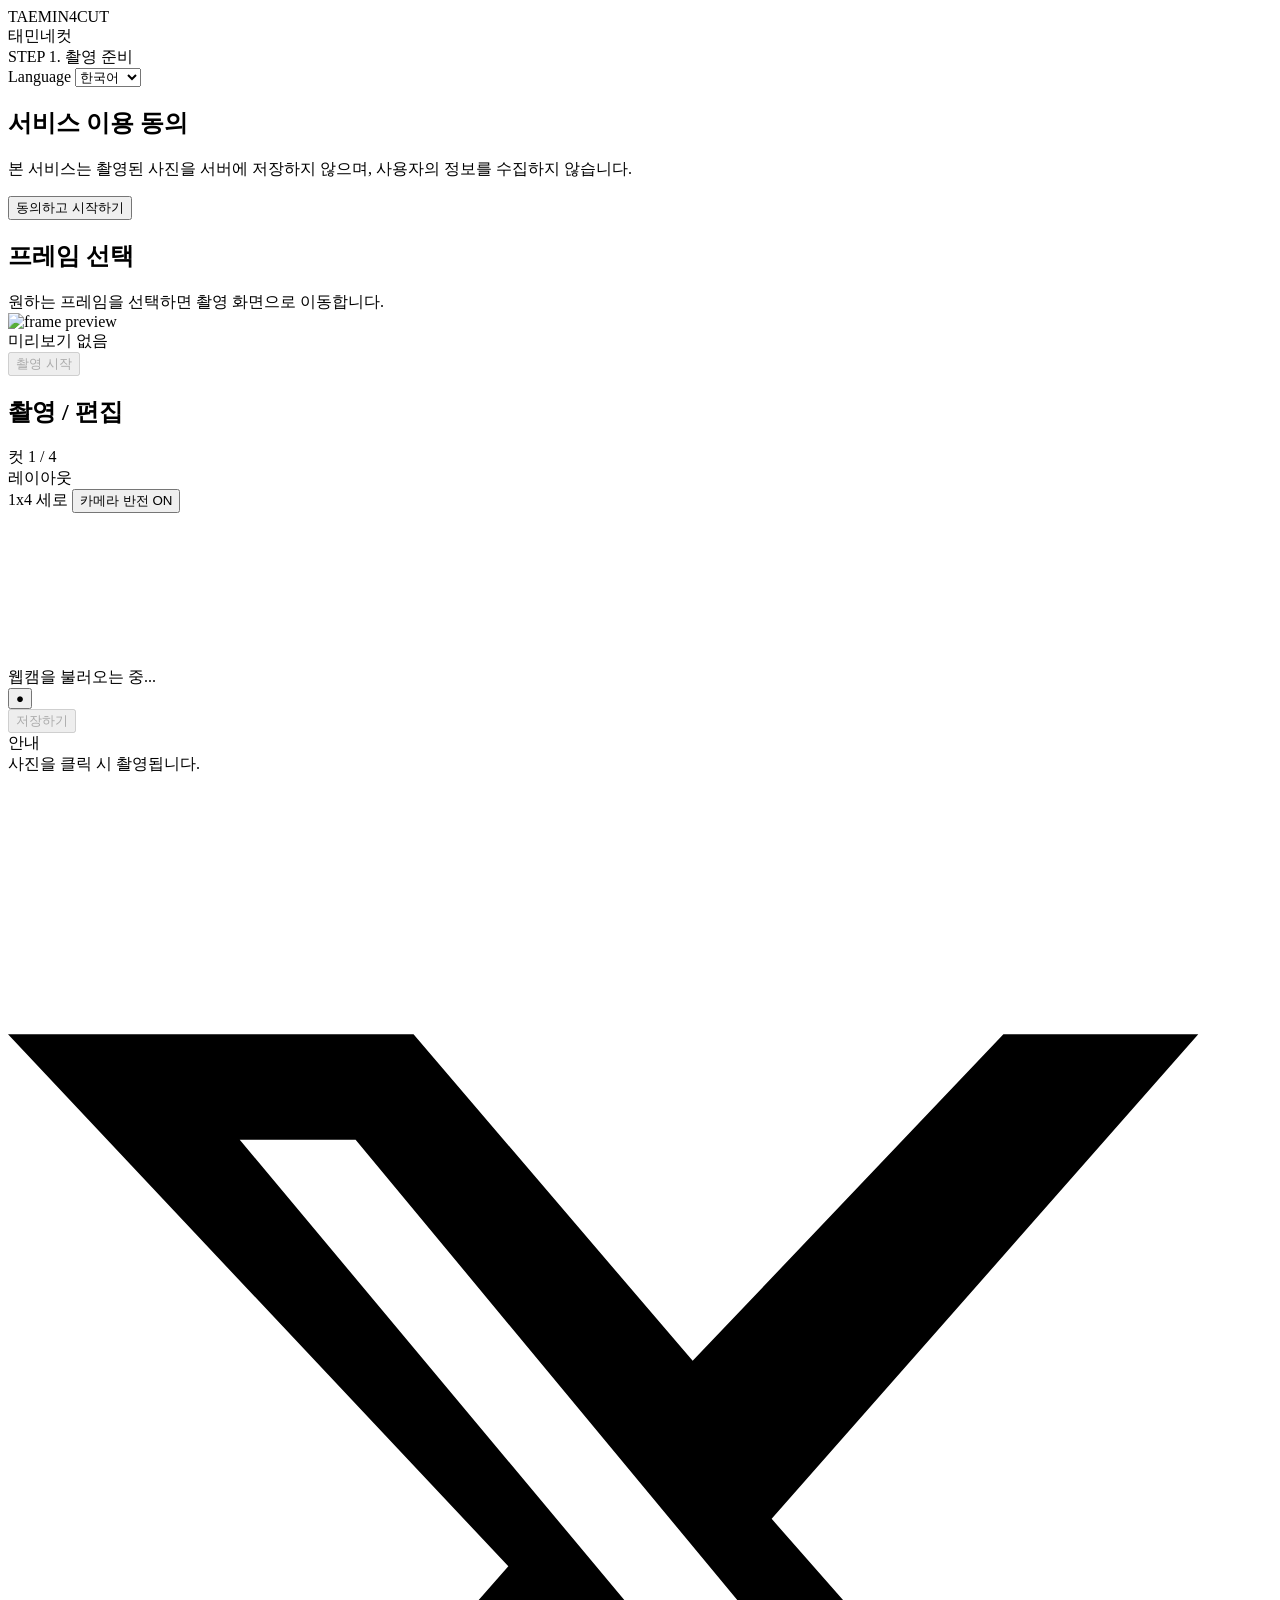
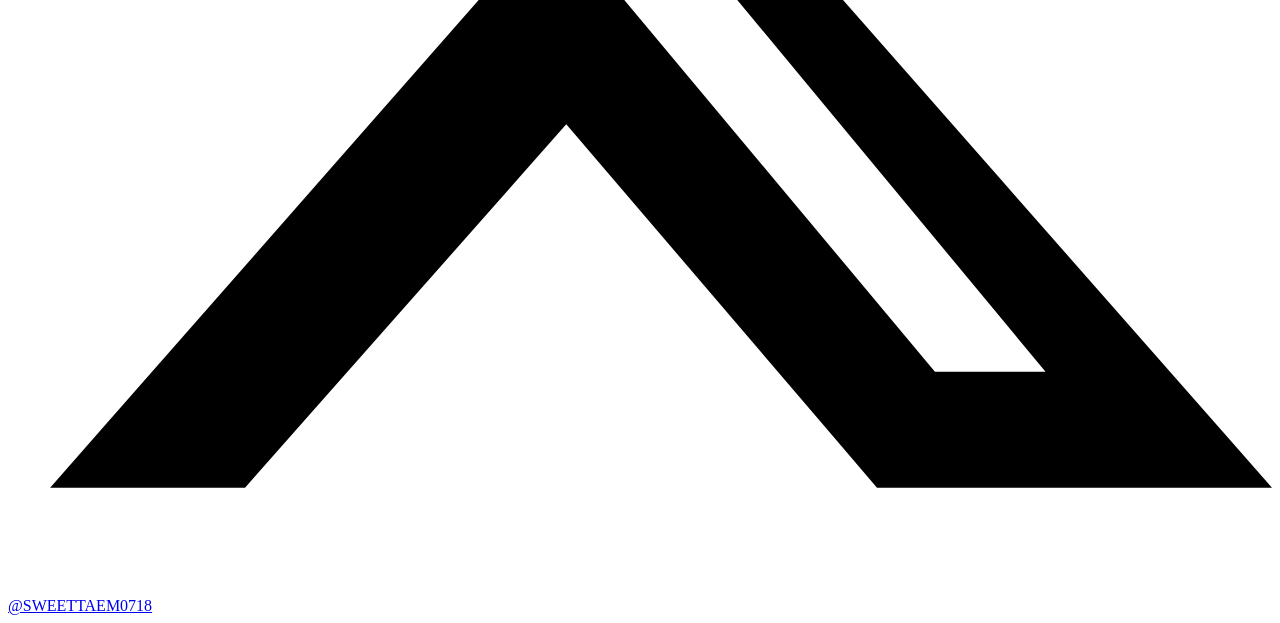
==== templates/index.html @ 75adeaa1 "Add initial setup for the TAEMIN4CUT web application. Includes HTML template, CSS for styling, and J" ====
<!DOCTYPE html>
<html lang="ko" xmlns:th="http://www.thymeleaf.org">
<head>
    <meta charset="UTF-8"/>
    <meta name="viewport" content="width=device-width, initial-scale=1"/>
    <title>TAEMIN4CUT | 태민네컷</title>
    <meta name="description" content="TAEMIN4CUT 태민네컷 - 웹캠 4컷 촬영과 태민 포토프레임 합성"/>
    <link rel="stylesheet" th:href="@{/css/styles.css}"/>
</head>
<body>
<header class="site-header">
    <div class="brand">
        <div class="brand-title">TAEMIN4CUT</div>
        <div class="brand-sub" id="brandSub">태민네컷</div>
    </div>
    <div class="header-controls">
        <div class="step-indicator" id="stepIndicator">STEP 1. 촬영 준비</div>
        <label class="language-switch-label" id="langSwitcherLabel" for="langSwitcher">Language</label>
        <select id="langSwitcher" class="language-switch" aria-label="Language">
            <option value="ko">한국어</option>
            <option value="en">English</option>
            <option value="ja">日本語</option>
            <option value="zh">中文</option>
        </select>
    </div>
</header>

<div class="consent-modal-backdrop hidden" id="consentModal" role="dialog" aria-modal="true"
     aria-labelledby="consentTitle">
    <div class="consent-modal">
        <h2 id="consentTitle">서비스 이용 동의</h2>
        <p id="consentBody">본 서비스는 촬영된 사진을 서버에 저장하지 않으며, 사용자의 정보를 수집하지 않습니다.</p>
        <div class="action-row">
            <button type="button" id="consentAgreeBtn" class="primary consent-button">동의하고 시작하기</button>
        </div>
    </div>
</div>

<main class="workspace">
    <section class="panel frame-panel" id="framePanel">
        <div class="panel-header">
            <h2 id="framePanelTitle">프레임 선택</h2>
            <div class="hint" id="framePanelHint">원하는 프레임을 선택하면 촬영 화면으로 이동합니다.</div>
        </div>

        <div class="frame-list" id="frameList">
            <div th:each="frame : ${frames}"
                 class="frame-card"
                 th:attr="data-frame-id=${frame.id},data-preview=${frame.previewImagePath}">
                <div class="frame-thumb">
                    <img th:src="@{${frame.previewImagePath}}" alt="frame preview" onerror="this.style.display='none'"
                         onload="this.nextElementSibling.style.display='none'"/>
                    <div class="frame-thumb-fallback" data-i18n="frame.fallback">미리보기 없음</div>
                </div>
                <div class="frame-name" th:text="${frame.name}"></div>
            </div>
        </div>

        <div class="action-row">
            <button type="button" id="startCaptureBtn" class="primary" disabled>촬영 시작</button>
        </div>
    </section>

    <section class="panel capture-panel hidden" id="capturePanel">
        <div class="panel-header">
            <h2 id="capturePanelTitle">촬영 / 편집</h2>
            <div class="cut-status" id="cutStatus">컷 1 / 4</div>
        </div>

        <div class="layout-select">
            <label class="label" id="layoutLabel">레이아웃</label>
            <div class="layout-options">
                <span class="pill active" id="layoutVerticalPill">1x4 세로</span>
                <button type="button" id="cameraMirrorBtn" class="pill mirror-toggle active">카메라 반전 ON</button>
            </div>
        </div>

        <div class="camera-stage">
            <div class="camera-box" id="cameraBox">
                <video id="cameraPreview" autoplay playsinline class="hidden"></video>
                <canvas id="liveFrameCanvas"></canvas>
                <canvas id="captureCanvas" class="hidden"></canvas>
                <div class="camera-overlay" id="cameraMessage">웹캠을 불러오는 중...</div>
            </div>

            <div class="capture-controls" id="captureControls">
                <div class="action-row hidden" id="captureBtnRow">
                    <button type="button" id="captureBtn" class="primary" aria-label="촬영">●</button>
                </div>

                <div class="action-row bottom-save">
                    <button type="button" id="saveBtn" class="primary save-button" disabled>저장하기</button>
                </div>
            </div>
        </div>


        <div class="status-message" id="statusMessage"></div>
        <noscript id="noscriptMessage">이 서비스는 JavaScript가 필요합니다.</noscript>
    </section>

    <div class="toast" id="toast">
        <span class="toast-icon" aria-hidden="true"></span>
        <div class="toast-content">
            <div class="toast-title" id="toastTitle">안내</div>
            <div class="toast-message" id="toastMessage">사진을 클릭 시 촬영됩니다.</div>
        </div>
    </div>
    <div id="confettiLayer" class="confetti-layer" aria-hidden="true"></div>

    <canvas id="finalCanvas" class="hidden"></canvas>

</main>

<footer class="social-footer">
    <a class="x-link" href="https://x.com/SWEETTAEM0718" target="_blank" rel="noopener noreferrer"
       aria-label="X @SWEETTAEM0718">
        <span class="x-icon" aria-hidden="true">
            <svg viewBox="0 0 24 24" role="img" aria-hidden="true">
                <path d="M18.9 2h3.7l-8.1 9.2L24 22h-7.5l-5.9-6.9L4.5 22H.8l8.7-9.9L0 2h7.7l5.3 6.2L18.9 2zm-1.3 17.8h2.1L6.6 4H4.4l13.2 15.8z"/>
            </svg>
        </span>
        <span class="x-handle">@SWEETTAEM0718</span>
    </a>
</footer>

<script th:inline="javascript">
    window.TAEMIN4CUT_FRAMES = JSON.parse(/*[[${framesJson}]]*/ "[]");
</script>
<script th:src="@{/js/app.js}"></script>
</body>
</html>
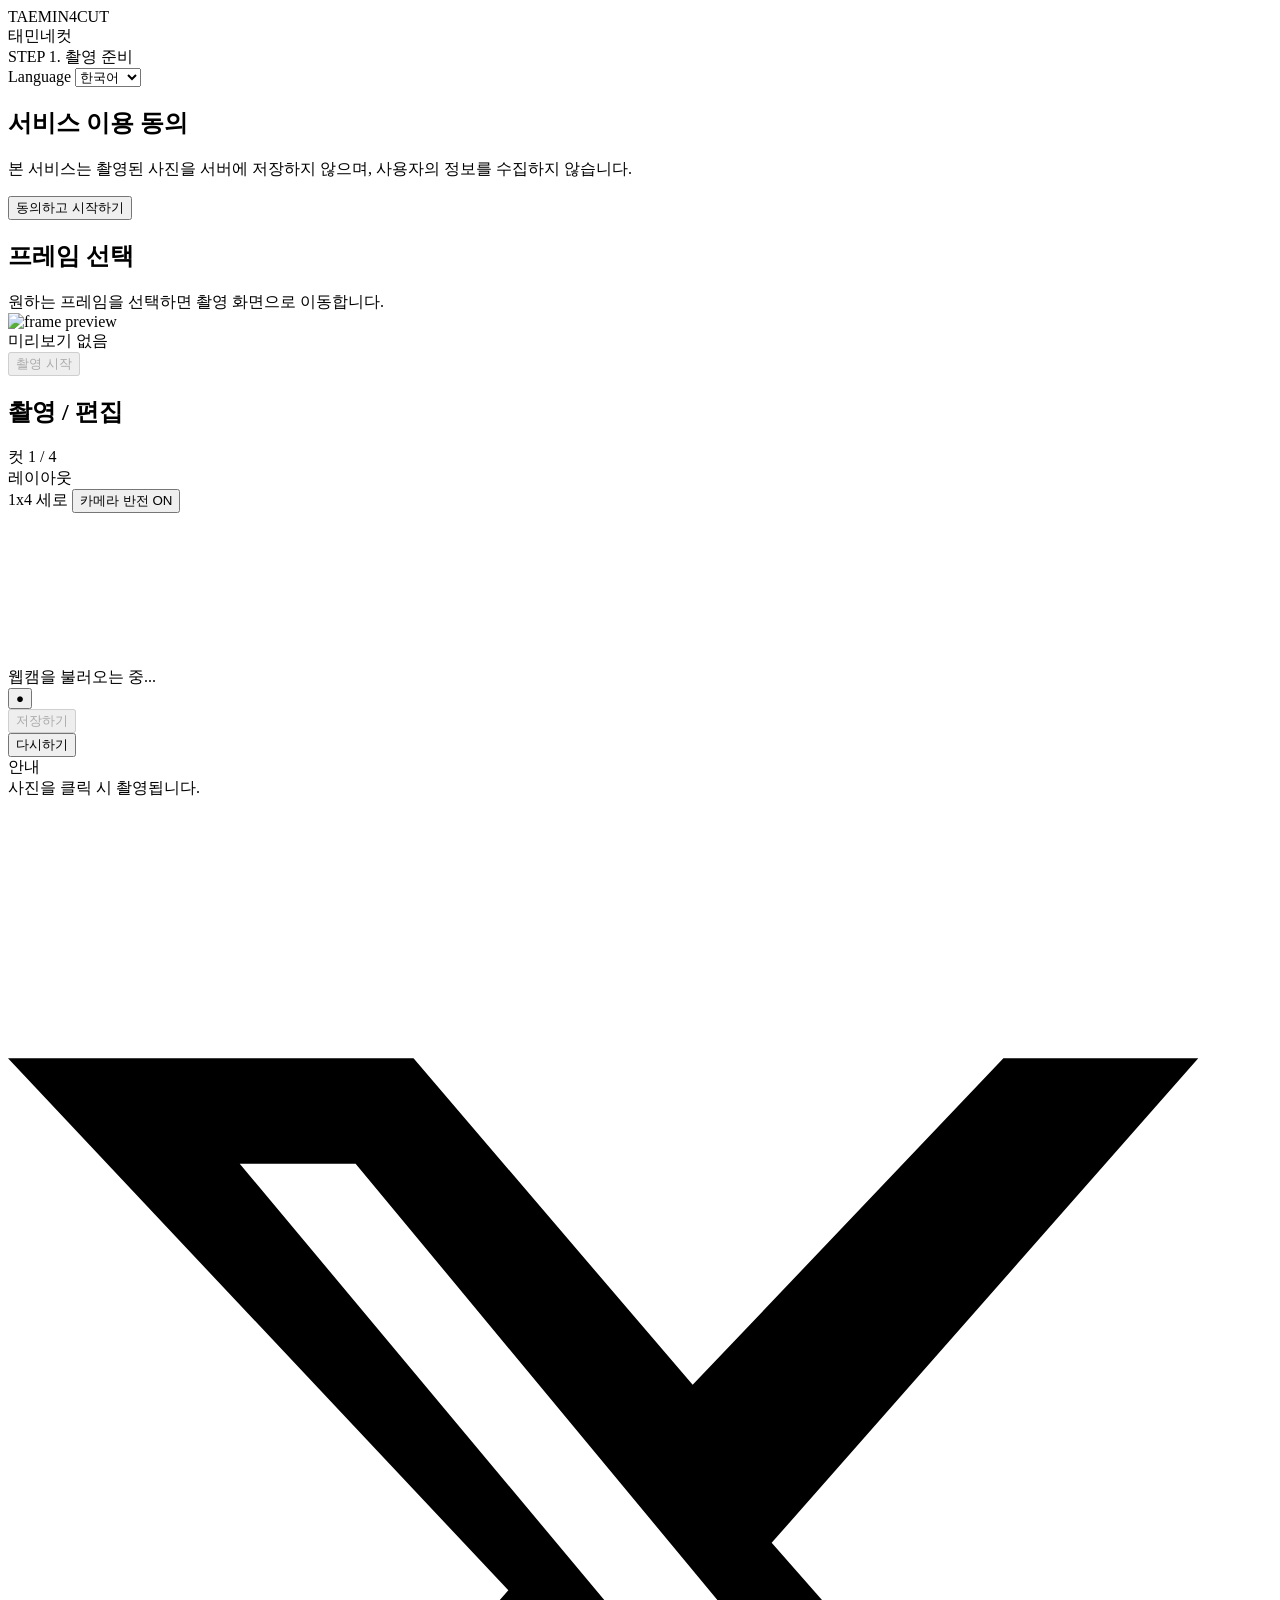
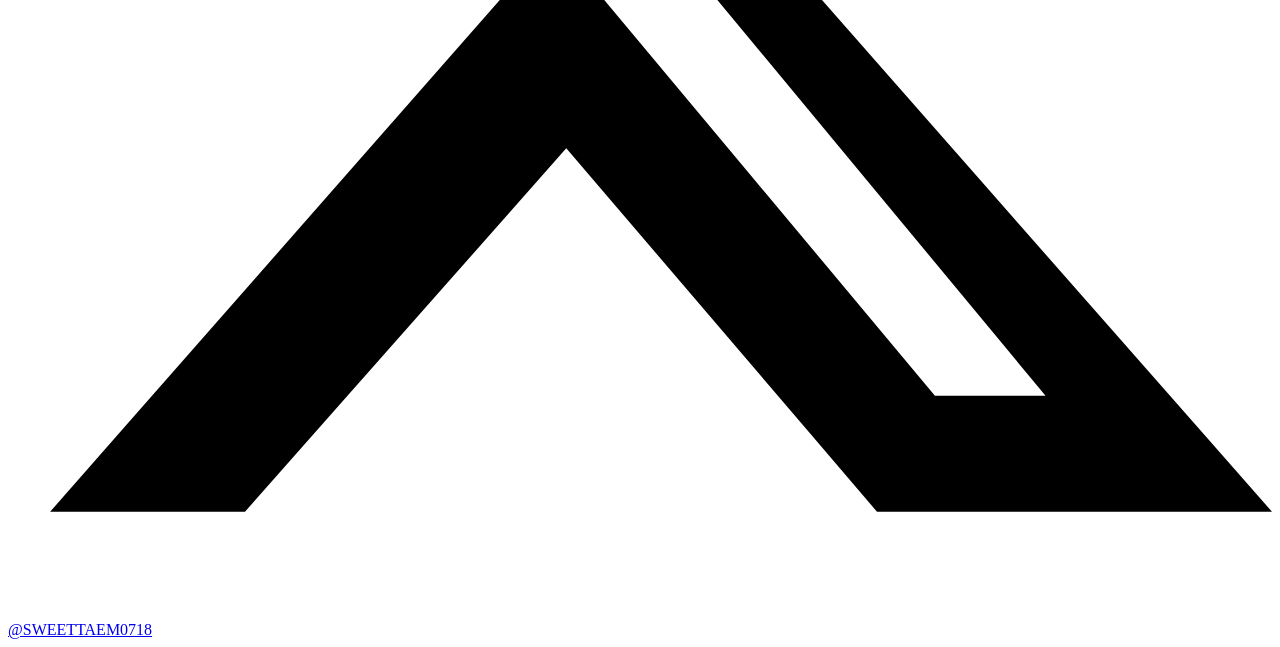
==== commit 83e5771e: "Add "Retry" button functionality and update frame assets to "Think Of You"" ====
--- a/templates/index.html
+++ b/templates/index.html
@@ -91,6 +91,9 @@
                 <div class="action-row bottom-save">
                     <button type="button" id="saveBtn" class="primary save-button" disabled>저장하기</button>
                 </div>
+                <div class="action-row bottom-retry">
+                    <button type="button" id="retryBtn" class="primary retry-button">다시하기</button>
+                </div>
             </div>
         </div>
 
